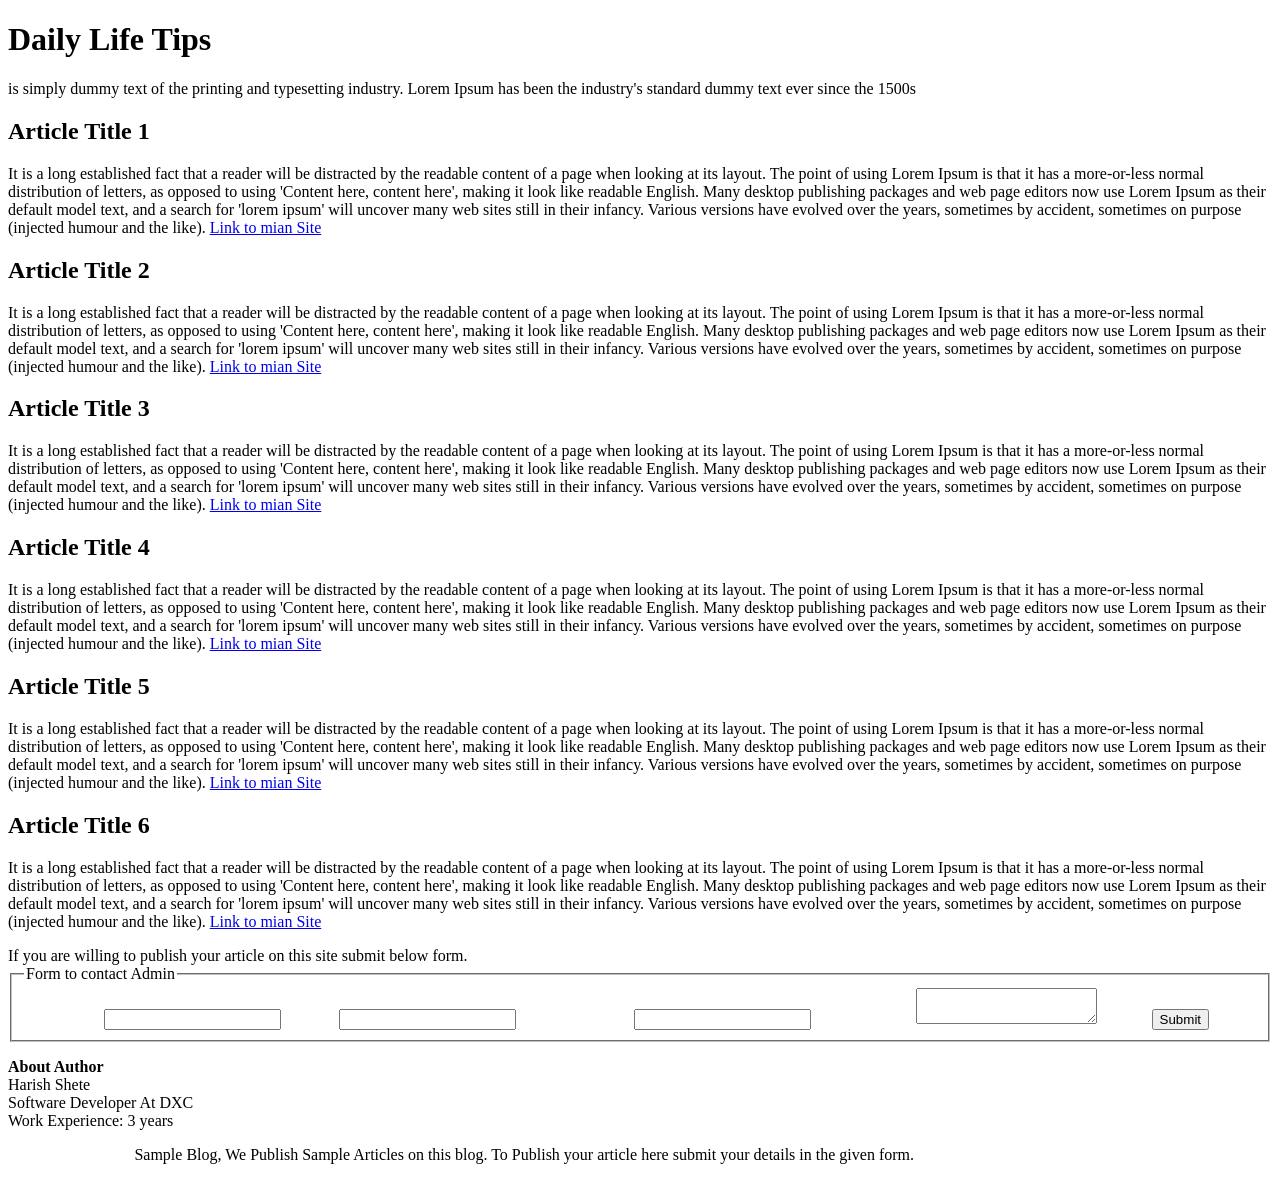
==== Week-2/Week2_Assignment1.html @ 2bca622c "Initial Commit Week2 Assignment Kindly review the code and let me know if any improvements." ====
<!DOCTYPE html>
<html>
<head>
	<meta charset="utf-8">
	<title>Week2 Assignment</title>

	<link rel="stylesheet" type="text/css" href="D:\Pesto\Assignments\Week2\Week2.css">

	<style>
	label{
				color: white;
	}
	</style>
</head>	
<body>

	<div id = "header">
		<h1>Daily Life Tips</h1>
		<section>is simply dummy text of the printing and typesetting industry. Lorem Ipsum has been the industry's standard dummy text ever since the 1500s</section>
	</div>

	<div id="articles">
	<article>
		<h2>Article Title 1</h2>
		<p>
			It is a long established fact that a reader will be distracted by the readable content of a page when looking at its layout. The point of using Lorem Ipsum is that it has a more-or-less normal distribution of letters, as opposed to using 'Content here, content here', making it look like readable English. Many desktop publishing packages and web page editors now use Lorem Ipsum as their default model text, and a search for 'lorem ipsum' will uncover many web sites still in their infancy. Various versions have evolved over the years, sometimes by accident, sometimes on purpose (injected humour and the like).
			<a href="https://www.lipsum.com/">Link to mian Site</a>
		</p>
	</article>

	<article>
		<h2>Article Title 2</h2>
		<p>
			It is a long established fact that a reader will be distracted by the readable content of a page when looking at its layout. The point of using Lorem Ipsum is that it has a more-or-less normal distribution of letters, as opposed to using 'Content here, content here', making it look like readable English. Many desktop publishing packages and web page editors now use Lorem Ipsum as their default model text, and a search for 'lorem ipsum' will uncover many web sites still in their infancy. Various versions have evolved over the years, sometimes by accident, sometimes on purpose (injected humour and the like).
			<a href="https://www.lipsum.com/">Link to mian Site</a>
		</p>
	</article>

	<article>
		<h2>Article Title 3</h2>
		<p>
			It is a long established fact that a reader will be distracted by the readable content of a page when looking at its layout. The point of using Lorem Ipsum is that it has a more-or-less normal distribution of letters, as opposed to using 'Content here, content here', making it look like readable English. Many desktop publishing packages and web page editors now use Lorem Ipsum as their default model text, and a search for 'lorem ipsum' will uncover many web sites still in their infancy. Various versions have evolved over the years, sometimes by accident, sometimes on purpose (injected humour and the like).
			<a href="https://www.lipsum.com/">Link to mian Site</a>
		</p>
	</article>

	<article>
		<h2>Article Title 4</h2>
		<p>
			It is a long established fact that a reader will be distracted by the readable content of a page when looking at its layout. The point of using Lorem Ipsum is that it has a more-or-less normal distribution of letters, as opposed to using 'Content here, content here', making it look like readable English. Many desktop publishing packages and web page editors now use Lorem Ipsum as their default model text, and a search for 'lorem ipsum' will uncover many web sites still in their infancy. Various versions have evolved over the years, sometimes by accident, sometimes on purpose (injected humour and the like).
			<a href="https://www.lipsum.com/">Link to mian Site</a>
		</p>
	</article>

	<article>
		<h2>Article Title 5</h2>
		<p>
			It is a long established fact that a reader will be distracted by the readable content of a page when looking at its layout. The point of using Lorem Ipsum is that it has a more-or-less normal distribution of letters, as opposed to using 'Content here, content here', making it look like readable English. Many desktop publishing packages and web page editors now use Lorem Ipsum as their default model text, and a search for 'lorem ipsum' will uncover many web sites still in their infancy. Various versions have evolved over the years, sometimes by accident, sometimes on purpose (injected humour and the like).
			<a href="https://www.lipsum.com/">Link to mian Site</a>
		</p>
	</article>

	<article>
		<h2>Article Title 6</h2>
		<p>
			It is a long established fact that a reader will be distracted by the readable content of a page when looking at its layout. The point of using Lorem Ipsum is that it has a more-or-less normal distribution of letters, as opposed to using 'Content here, content here', making it look like readable English. Many desktop publishing packages and web page editors now use Lorem Ipsum as their default model text, and a search for 'lorem ipsum' will uncover many web sites still in their infancy. Various versions have evolved over the years, sometimes by accident, sometimes on purpose (injected humour and the like).
			<a href="https://www.lipsum.com/">Link to mian Site</a>
		</p>
	</article>
	</div>
	<div id="formContainer"> If you are willing to publish your article on this site submit below form.
	 <form action="Success.html">
		<fieldset>
			<legend>Form to contact Admin</legend>
		<label for="firstname">First Name:</label>
		<input class="inputitem" type="text" name="firstname" required />

		<label for="email">E-Mail: </label>
		<input class="inputitem" type="email" name="email" required/>

		<label for="number">Contact Number: </label>
		<input class="inputitem" type="text" name="number" required/>

		<label for="description">About Yourself</label>
		<textarea class="inputitem" name="description" required ></textarea>

		<label for="submit">Submit</label>
		<input class="inputitem" id="submit" type="submit" name="submit"/>

		</fieldset>
	 </form>
	</div>

	<div id="footer">
		
		<p class="footer">
			<span style="display: block;"><strong>About Author</strong></span>
			Harish Shete <br>
			Software Developer At DXC<br>
			Work Experience: 3 years 
		</p>
		<p class="footer" style="margin-left: 10%;">
			Sample Blog, We Publish Sample Articles on this blog. To Publish your article here submit your details in the given form.

		</p>
	</div>


</body>
</html>
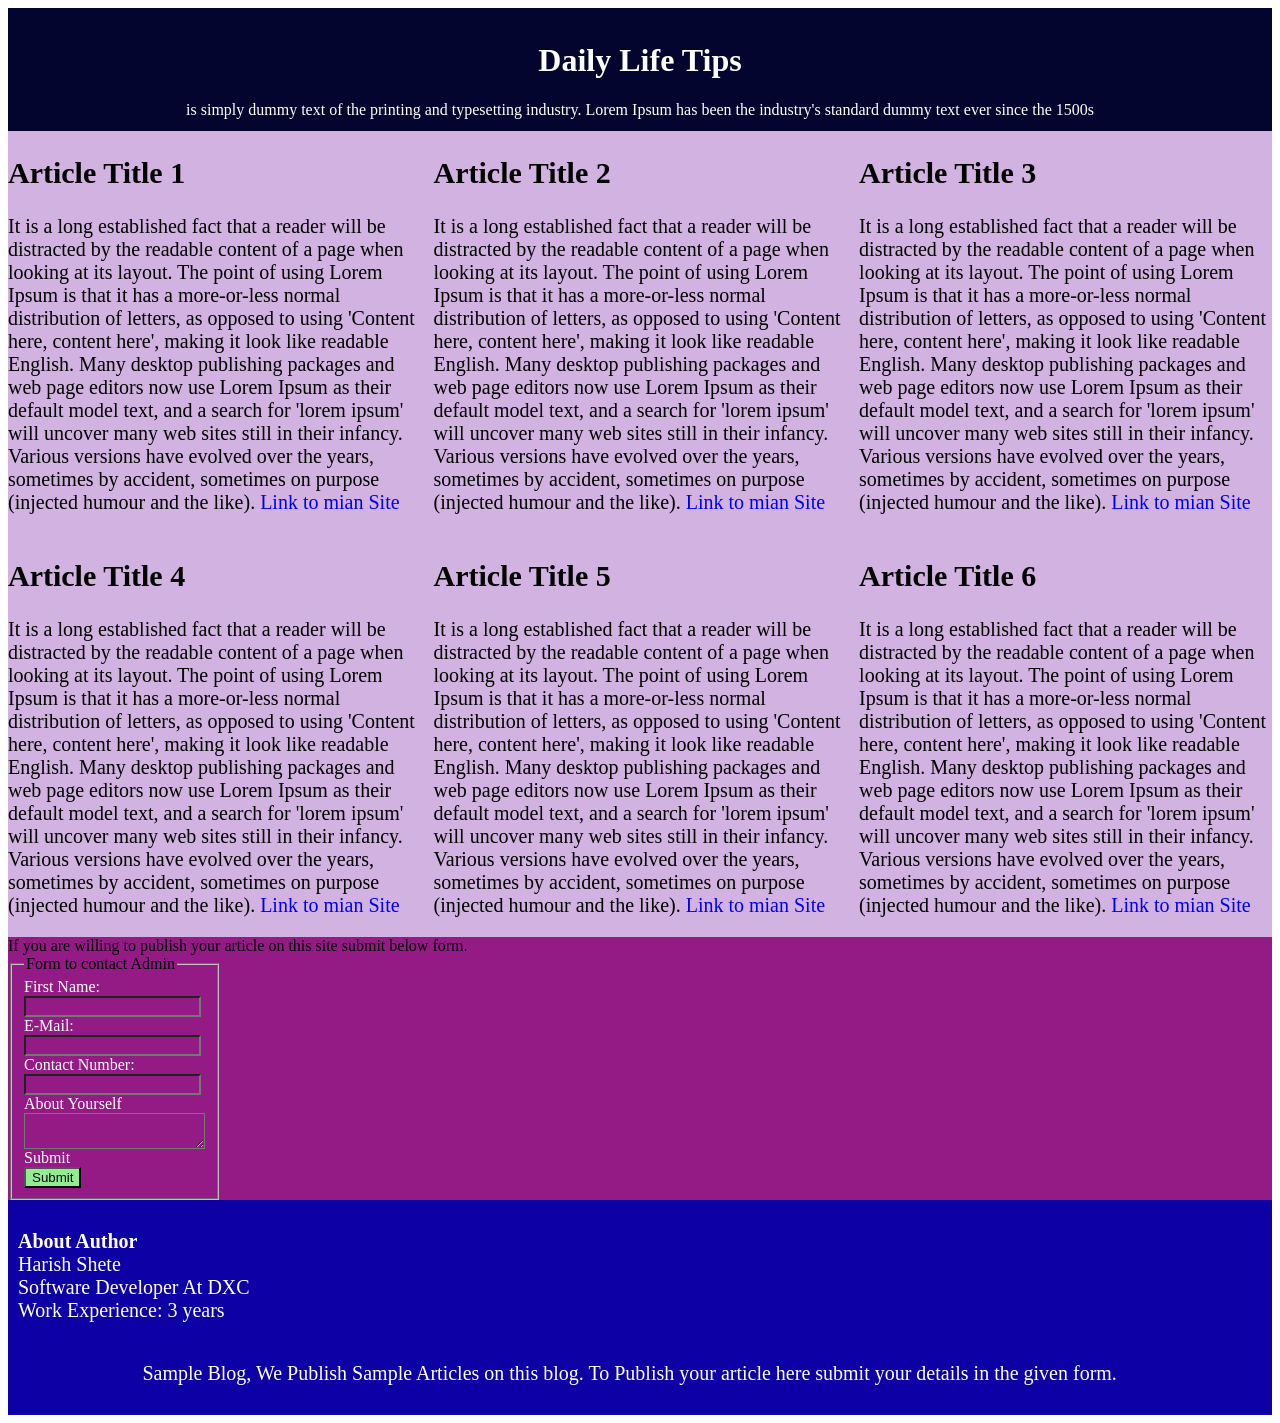
==== commit a04592da: "Corrected css file path" ====
--- a/Week-2/Week2_Assignment1.html
+++ b/Week-2/Week2_Assignment1.html
@@ -4,7 +4,7 @@
 	<meta charset="utf-8">
 	<title>Week2 Assignment</title>
 
-	<link rel="stylesheet" type="text/css" href="D:\Pesto\Assignments\Week2\Week2.css">
+	<link rel="stylesheet" type="text/css" href="week2_Assignment1.css">
 
 	<style>
 	label{
@@ -107,4 +107,4 @@
 
 
 </body>
-</html>+</html>
--- a/Week-2/week2_Assignment1.css
+++ b/Week-2/week2_Assignment1.css
@@ -0,0 +1,61 @@
+* {
+  box-sizing: border-box;
+}
+
+#header{
+	text-align: center;
+	background-color: #04052e;
+	color: white;
+	margin: 0;
+	padding: 1%;
+
+}
+
+#articles{
+	display: grid;
+  	grid-template-columns: auto auto auto;
+  	grid-column-gap: 1%;
+  	font-size: 20px;
+  	background-color: #d1b2e0;
+}
+
+a{
+	text-decoration-line: none;
+}
+
+#formContainer{
+	background-color: #941b85;
+	
+}
+.inputitem{
+	display: block;
+	background-color: #941b85;
+}
+
+form{
+	width: 15%;
+}
+
+#submit{
+	background-color: lightgreen;
+
+}
+
+#submit:hover {
+	background-color: lightsteelblue ;
+
+}
+
+#footer{
+	width: 100%;
+	background-color: #0d00a4;
+	margin: 0;
+	color: white;
+	padding: 10px;
+}
+.footer{
+		display: inline-block;
+		font-size: 20px;
+
+	}
+
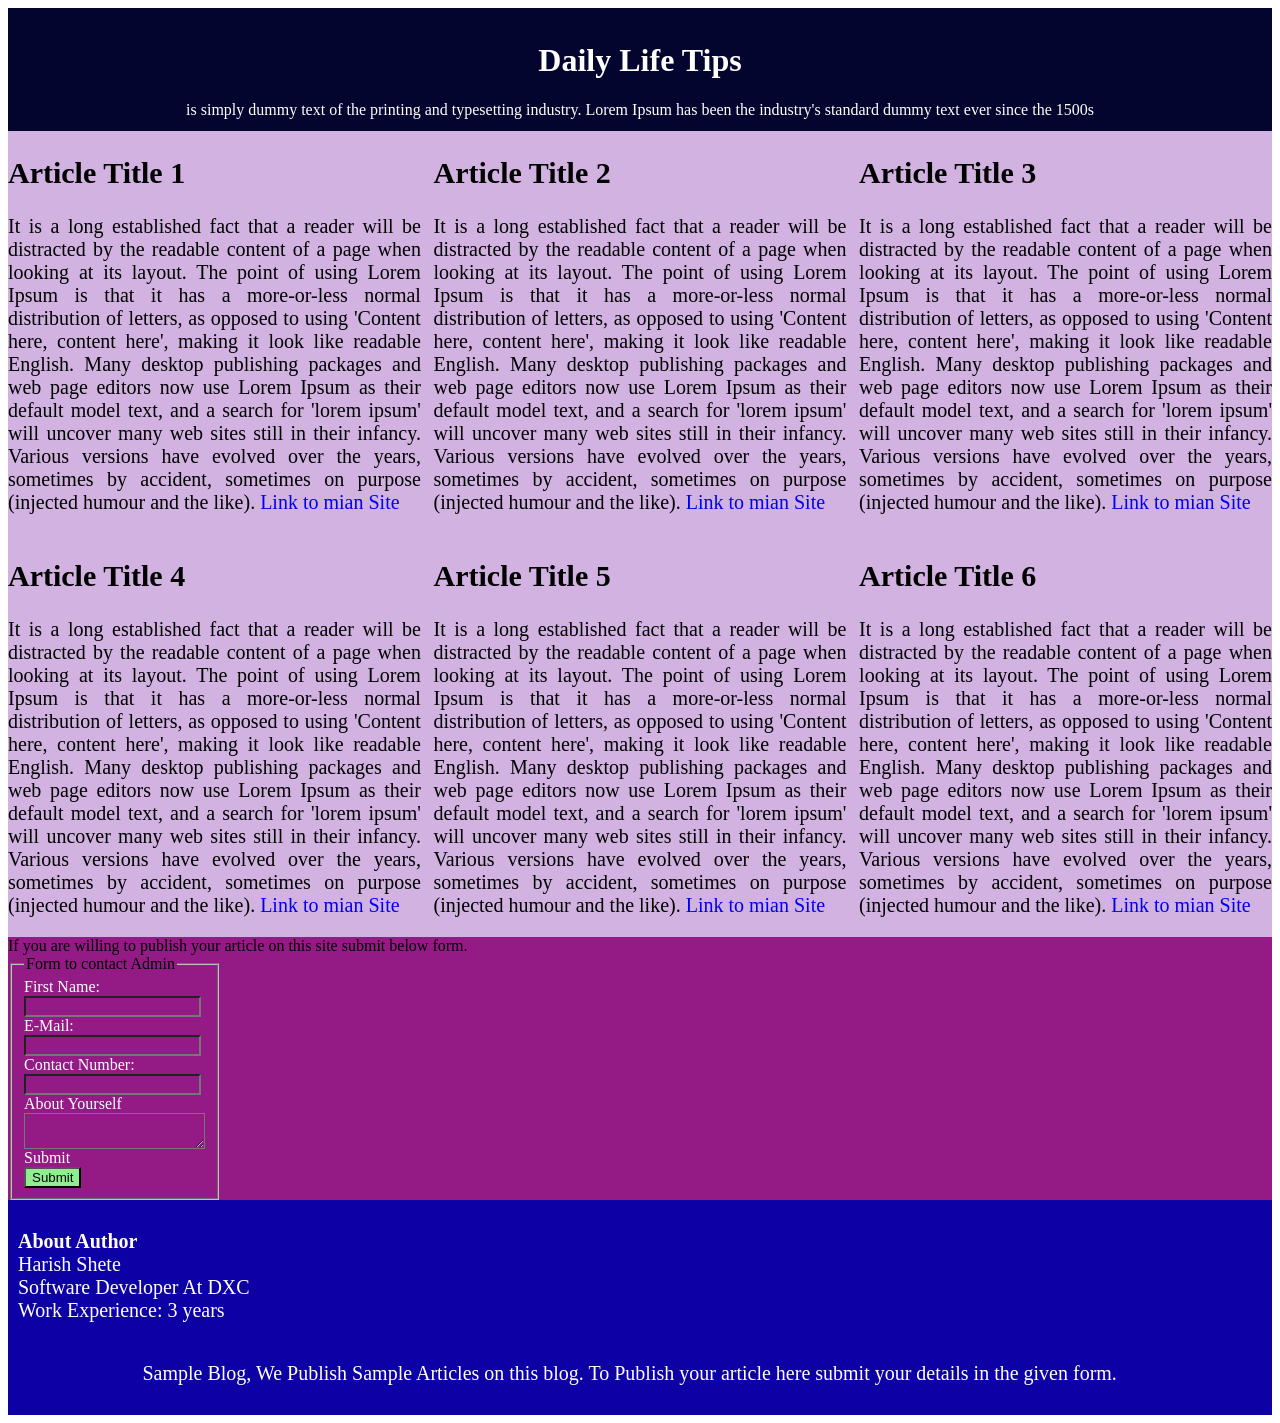
==== commit a80959ef: "Merge branch 'master' into harishshete-patch-1" ====
--- a/Week-2/Week2_Assignment1.html
+++ b/Week-2/Week2_Assignment1.html
@@ -3,9 +3,8 @@
 <head>
 	<meta charset="utf-8">
 	<title>Week2 Assignment</title>
-
 	<link rel="stylesheet" type="text/css" href="week2_Assignment1.css">
-
+  
 	<style>
 	label{
 				color: white;
@@ -104,7 +103,6 @@
 
 		</p>
 	</div>
-
-
 </body>
 </html>
+
--- a/Week-2/week2_Assignment1.css
+++ b/Week-2/week2_Assignment1.css
@@ -17,6 +17,7 @@
   	grid-column-gap: 1%;
   	font-size: 20px;
   	background-color: #d1b2e0;
+	  text-align: justify;
 }
 
 a{
